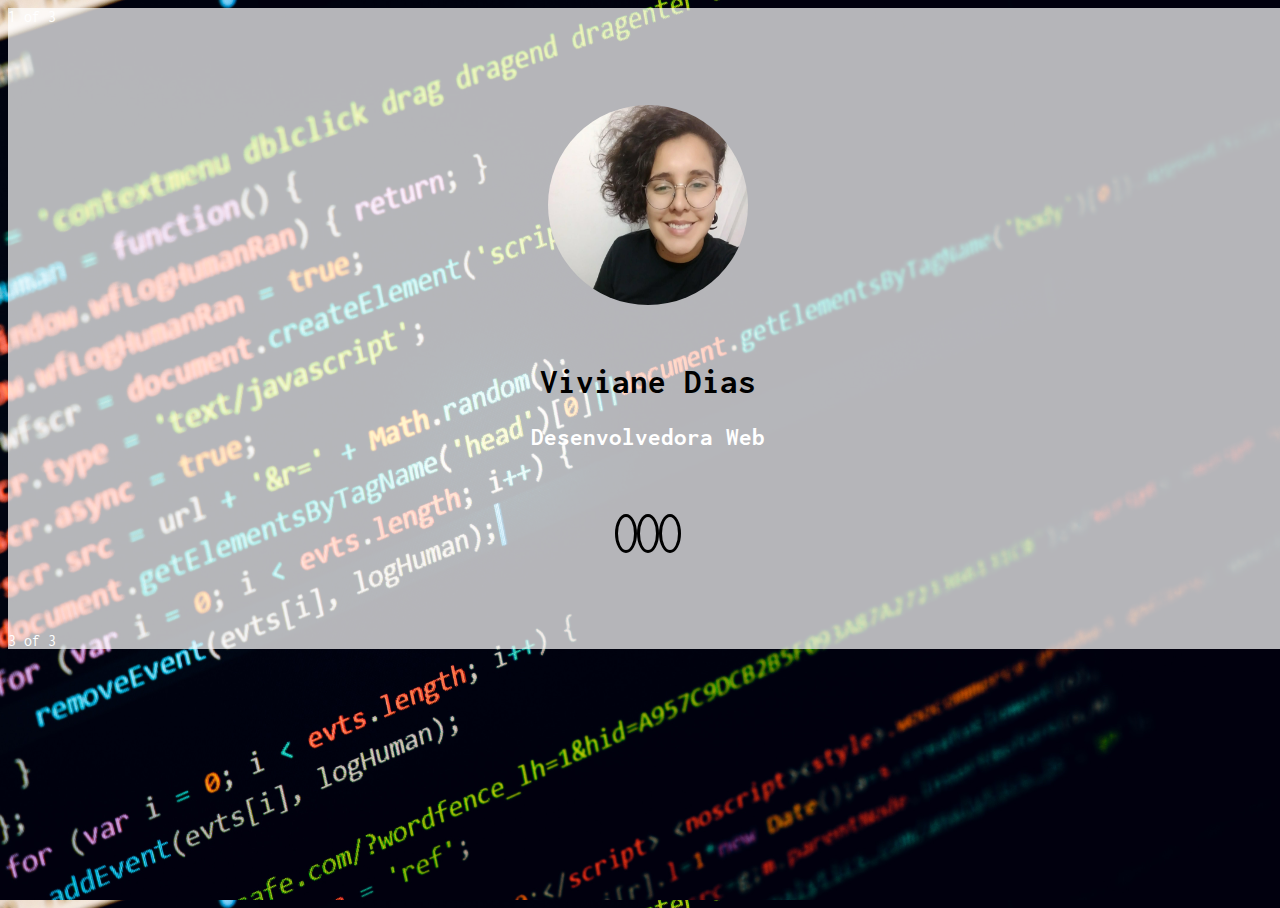
==== 02-responsivo/index.html @ a818d352 "Exercícios realizados nos primeiro dias da semana de nivelamento do curso" ====
<!DOCTYPE html>
<html lang="pt">

<head>
    <meta charset="UTF-8">
    <title>Exercício 2</title>
    <!-- Link de fontes externas. Tem que aparecer antes do link do estilo personalizado -->
    <link rel="stylesheet" type="text/css" href="CSSReset.css" />
    <link rel="stylesheet" href="https://stackpath.bootstrapcdn.com/bootstrap/4.1.3/css/bootstrap.min.css" integrity="sha384-MCw98/SFnGE8fJT3GXwEOngsV7Zt27NXFoaoApmYm81iuXoPkFOJwJ8ERdknLPMO"
        crossorigin="anonymous">
    <script src="https://stackpath.bootstrapcdn.com/bootstrap/4.1.3/js/bootstrap.min.js" integrity="sha384-ChfqqxuZUCnJSK3+MXmPNIyE6ZbWh2IMqE241rYiqJxyMiZ6OW/JmZQ5stwEULTy"
        crossorigin="anonymous"></script>
    <link href="https://fonts.googleapis.com/css?family=Inconsolata" rel="stylesheet">
    <link rel="stylesheet" href="https://use.fontawesome.com/releases/v5.3.1/css/all.css" integrity="sha384-mzrmE5qonljUremFsqc01SB46JvROS7bZs3IO2EmfFsd15uHvIt+Y8vEf7N7fWAU"
        crossorigin="anonymous">
    <link rel="stylesheet" href="css/style.css">

</head>

<body>
    <div class="container">
        <div class="secao-sobre">
            <div class="row justify-content-md-center">
                <div class="col col-xs-3">
                    1 of 3
                </div>
                <div class="col col-sm-6">
                        <div class="sobre-conteudo">
                                <img class="sobre-conteudo__img img-fluid" src="img/my_pic.jpg" alt="Foto de rosto da cantora Beyoncé">
                                <h1>Viviane Dias</h1>
                                <h2>Desenvolvedora Web</h2>
                            </div>
                            <div class="sobre-conteudo__redes-sociais">
                                <!-- Imagens e outros tipos de conteúdo podem possuir um link. Para isso, coloque o conteúdo dentro das tags de abertura e fechamento de uma <a> -->
                                <a href="https://github.com/vivianedias">
                                    <i class="fab fa-github fa-2x"></i>
                                </a>
                                <a href="#">
                                    <i class="fab fa-linkedin-in fa-2x"></i>
                                </a>
                                <a href="#">
                                    <i class="fas fa-cloud-download-alt fa-2x"></i>
                                </a>
                            </div>
                </div>
                <div class="col col-xs-3">
                    3 of 3
                </div>
            </div> 
        </div>
    </div>
</body>
</html>
---- 02-responsivo/css/style.css ----
/* GERAL */
* {
    box-sizing: border-box;
}

body,
html {
    width: 100%;
    height: 100%;
    color: white;
}

body {
    background-image: url('../img/bg.jpg');
    background-size: cover;
    background-position: center; 
    font-family: 'Inconsolata', monospace;
}

/*Customização Imagens e Icons*/
img{
    width:12.5em;
    height: 12.5em;
    max-width: 100%;
    margin-bottom: 2em;
}

i{ /*ícones*/
    padding: 0.5em;
    color:#000;
    border-radius: 50%; /* the magic */
    border: 3px solid #000;
}

i:hover{
    color:#1c0029;
    border: 3px solid #1c0029;
    border-radius:50%;
}

i:active{
    background-color:#1c0029;
}

.border /*borda dos ícones*/{
    border-radius: 50%; /* the magic */
    border: 3px solid #000;
}

/* FONTS */
h1 {
    color: #000;
    font-size: 35px;
}

h2 {
    color: #fff;   
    font-size: 25px;
}

a {
    text-decoration: none;
}

/* SEÇÃO SOBRE */
.secao-sobre /*seção inteira*/ {
    background-color: rgba(255, 255, 255, 0.71);
    margin: 0 auto;
}

.sobre-conteudo {
    /* font-family: 'Lato', sans-serif; */
    text-align: center;
}

.sobre-conteudo__img /*imagens dentro do conteúdo*/ {
    margin-top: 80px;
    border-radius:50%;
}  

.sobre-conteudo__img:hover{
    filter: grayscale(80%)
}

.sobre-conteudo__redes-sociais {
    text-align: center;
    margin-top: 75px;
    padding-bottom: 90px;
}


/*Media Queries Breakpoint*/

 /* Extra small devices (phones, 600px and down) */
 @media only screen and (max-width: 600px) {...}

 /* Small devices (portrait tablets and large phones, 600px and up) */
 @media only screen and (min-width: 600px) {...}
 
 /* Medium devices (landscape tablets, 768px and up) */
 @media only screen and (min-width: 768px) {...}
 
 /* Large devices (laptops/desktops, 992px and up) */
 @media only screen and (min-width: 992px) {...}
 
 /* Extra large devices (large laptops and desktops, 1200px and up) */
 @media only screen and (min-width: 1200px) {...}
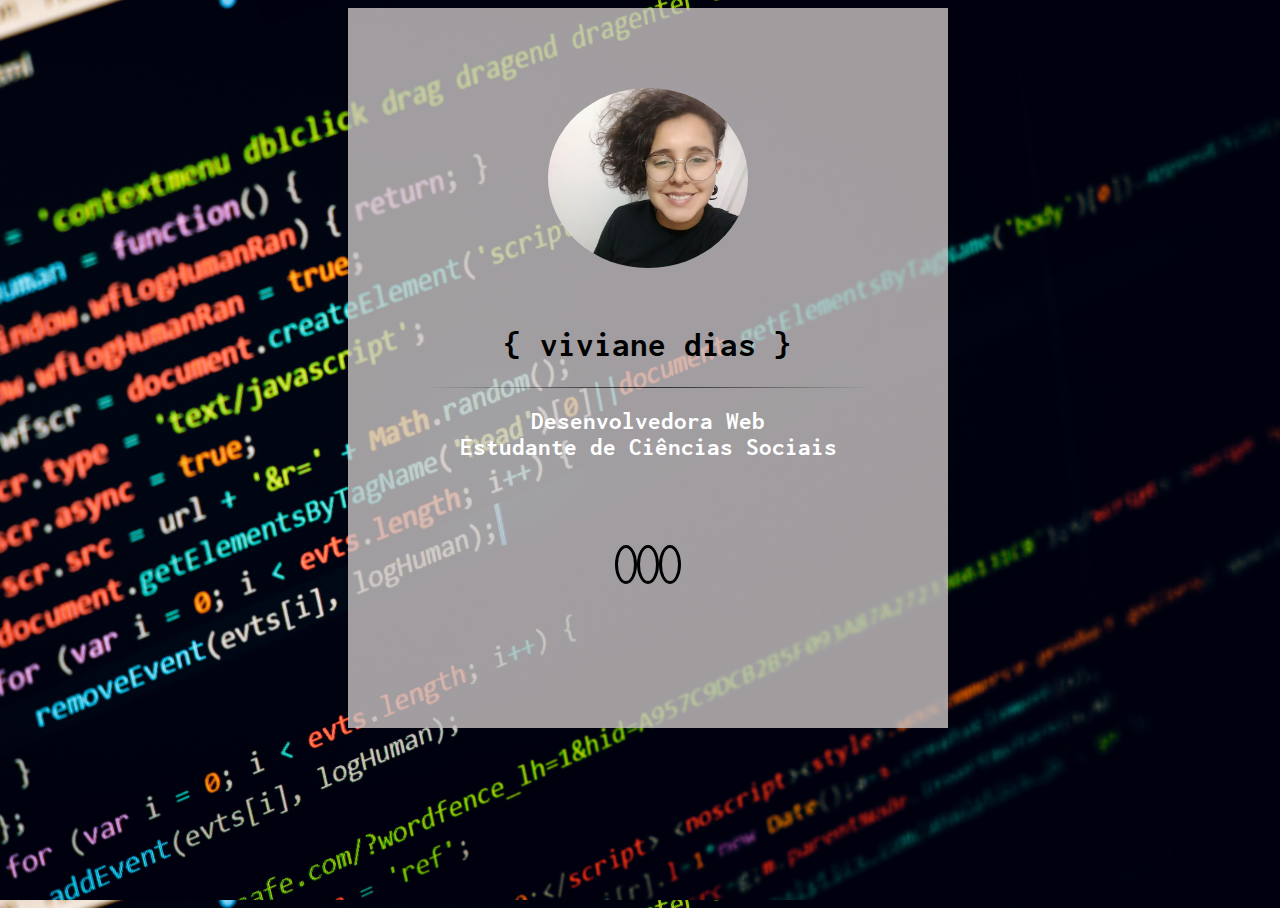
==== commit e288c94f: "Realizei algumas mudanças no meu portfolio" ====
--- a/02-responsivo/index.html
+++ b/02-responsivo/index.html
@@ -3,13 +3,9 @@
 
 <head>
     <meta charset="UTF-8">
-    <title>Exercício 2</title>
+    <title>Portfólio</title>
     <!-- Link de fontes externas. Tem que aparecer antes do link do estilo personalizado -->
     <link rel="stylesheet" type="text/css" href="CSSReset.css" />
-    <link rel="stylesheet" href="https://stackpath.bootstrapcdn.com/bootstrap/4.1.3/css/bootstrap.min.css" integrity="sha384-MCw98/SFnGE8fJT3GXwEOngsV7Zt27NXFoaoApmYm81iuXoPkFOJwJ8ERdknLPMO"
-        crossorigin="anonymous">
-    <script src="https://stackpath.bootstrapcdn.com/bootstrap/4.1.3/js/bootstrap.min.js" integrity="sha384-ChfqqxuZUCnJSK3+MXmPNIyE6ZbWh2IMqE241rYiqJxyMiZ6OW/JmZQ5stwEULTy"
-        crossorigin="anonymous"></script>
     <link href="https://fonts.googleapis.com/css?family=Inconsolata" rel="stylesheet">
     <link rel="stylesheet" href="https://use.fontawesome.com/releases/v5.3.1/css/all.css" integrity="sha384-mzrmE5qonljUremFsqc01SB46JvROS7bZs3IO2EmfFsd15uHvIt+Y8vEf7N7fWAU"
         crossorigin="anonymous">
@@ -18,35 +14,25 @@
 </head>
 
 <body>
-    <div class="container">
-        <div class="secao-sobre">
-            <div class="row justify-content-md-center">
-                <div class="col col-xs-3">
-                    1 of 3
-                </div>
-                <div class="col col-sm-6">
-                        <div class="sobre-conteudo">
-                                <img class="sobre-conteudo__img img-fluid" src="img/my_pic.jpg" alt="Foto de rosto da cantora Beyoncé">
-                                <h1>Viviane Dias</h1>
-                                <h2>Desenvolvedora Web</h2>
-                            </div>
-                            <div class="sobre-conteudo__redes-sociais">
-                                <!-- Imagens e outros tipos de conteúdo podem possuir um link. Para isso, coloque o conteúdo dentro das tags de abertura e fechamento de uma <a> -->
-                                <a href="https://github.com/vivianedias">
-                                    <i class="fab fa-github fa-2x"></i>
-                                </a>
-                                <a href="#">
-                                    <i class="fab fa-linkedin-in fa-2x"></i>
-                                </a>
-                                <a href="#">
-                                    <i class="fas fa-cloud-download-alt fa-2x"></i>
-                                </a>
-                            </div>
-                </div>
-                <div class="col col-xs-3">
-                    3 of 3
-                </div>
-            </div> 
+    <div class="secao-sobre">
+        <div class="sobre-conteudo">
+                <img class="sobre-conteudo__img" src="img/my_pic.jpg" alt="Foto de rosto da cantora Beyoncé">
+                <h1>{ viviane dias }</h1>
+                <hr>
+                <h2>Desenvolvedora Web<br>
+                    Estudante de Ciências Sociais</h2>
+        </div>
+
+        <div class="sobre-conteudo__redes-sociais">
+            <a href="https://github.com/vivianedias" target="_blank">
+                <i class="fab fa-github fa-2x"></i>
+            </a>
+            <a href="https://www.linkedin.com/in/viviane-dias-954441133/">
+                <i class="fab fa-linkedin-in fa-2x" target="_blank"></i>
+            </a>
+            <a href="https://drive.google.com/file/d/1QZM4e0obQ60TNCKU5zVIqII14v1a97yq/view" target="_blank">
+                <i class="fas fa-cloud-download-alt fa-2x"></i>
+            </a>
         </div>
     </div>
 </body>
--- a/02-responsivo/css/style.css
+++ b/02-responsivo/css/style.css
@@ -25,7 +25,8 @@
     margin-bottom: 2em;
 }
 
-i{ /*ícones*/
+/*ícones*/
+i{ 
     padding: 0.5em;
     color:#000;
     border-radius: 50%; /* the magic */
@@ -33,8 +34,8 @@
 }
 
 i:hover{
-    color:#1c0029;
-    border: 3px solid #1c0029;
+    color:#fff;
+    border: 3px solid #fff;
     border-radius:50%;
 }
 
@@ -62,27 +63,42 @@
     text-decoration: none;
 }
 
+hr{
+    color:#7C14A6;
+    margin:0.5em;
+    width:75%;
+    margin: 0 auto;
+    border: 0; 
+    height: 1px; 
+    background-image: linear-gradient(to right, rgba(0, 0, 0, 0),
+    rgba(0, 0, 0, 0.75), rgba(0, 0, 0, 0)); 
+}
+
 /* SEÇÃO SOBRE */
 .secao-sobre /*seção inteira*/ {
-    background-color: rgba(255, 255, 255, 0.71);
+    background-color: rgba(201, 196, 196, 0.8);
     margin: 0 auto;
+    text-align: center;
+    display:flex;
+    flex-direction:column;
 }
 
 .sobre-conteudo {
     /* font-family: 'Lato', sans-serif; */
-    text-align: center;
 }
 
 .sobre-conteudo__img /*imagens dentro do conteúdo*/ {
     margin-top: 80px;
     border-radius:50%;
+    width:200px;
+    height:auto;
 }  
 
 .sobre-conteudo__img:hover{
     filter: grayscale(80%)
 }
 
-.sobre-conteudo__redes-sociais {
+.sobre-conteudo__redes-sociais { /**/
     text-align: center;
     margin-top: 75px;
     padding-bottom: 90px;
@@ -92,18 +108,44 @@
 /*Media Queries Breakpoint*/
 
  /* Extra small devices (phones, 600px and down) */
- @media only screen and (max-width: 600px) {...}
+ @media only screen and (max-width: 600px) {
+     .secao-sobre{
+         width: 400px;
+         height: 100%;
+     }
+
+ }
 
  /* Small devices (portrait tablets and large phones, 600px and up) */
- @media only screen and (min-width: 600px) {...}
+ @media only screen and (min-width: 600px) {
+     .secao-sobre{
+         width: 400px;
+         height:100%;
+     }
+ }
  
  /* Medium devices (landscape tablets, 768px and up) */
- @media only screen and (min-width: 768px) {...}
+ @media only screen and (min-width: 768px) {
+    .secao-sobre{
+        width: 468px;
+        height:100%;
+    }
+ }
  
  /* Large devices (laptops/desktops, 992px and up) */
- @media only screen and (min-width: 992px) {...}
+ @media only screen and (min-width: 992px) {
+    .secao-sobre{
+        width: 800px;
+        height:70%;
+    }
+ }
  
  /* Extra large devices (large laptops and desktops, 1200px and up) */
- @media only screen and (min-width: 1200px) {...} 
+ @media only screen and (min-width: 1200px) {
+    .secao-sobre{
+        width: 600px;
+        height:80%;
+    }
+ } 
 
 
